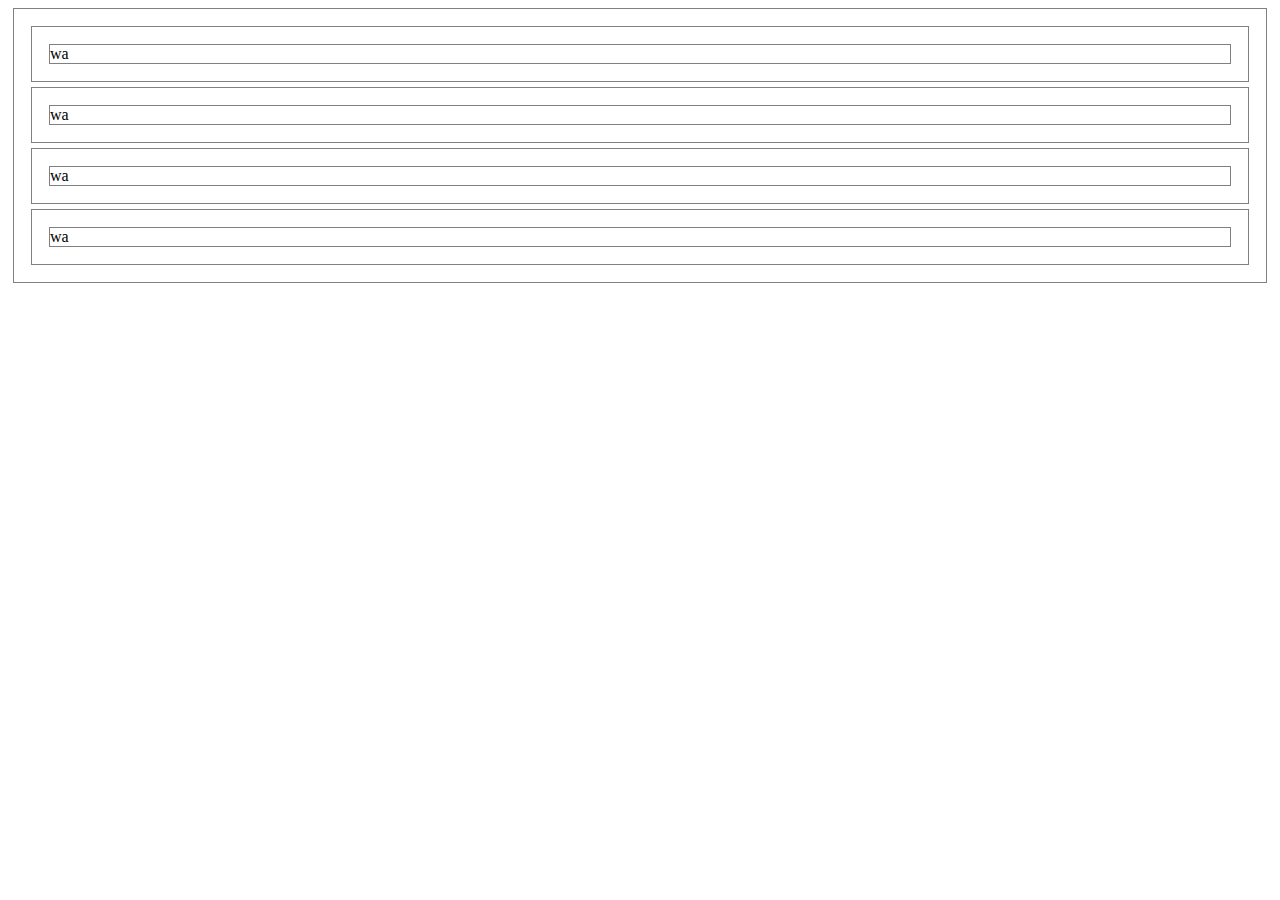
==== src/index.html @ 00e08030 "day11 - new directory structure." ====
<html>
<head>
	<title>{js:leya}</title>
	<link rel="stylesheet" type="text/css" href="css/style-jsleya-reset.css">
	<link rel="stylesheet" type="text/css" href="css/style-jsleya.css">
	<script type="text/javascript" src="js-1.8.js"></script>
	<script type="text/javascript" src="jsleya.js"></script>
	<script type="text/javascript" src="lib/leya.lib.Event.js"></script>
	<script type="text/javascript" src="container/leya.Container.js"></script>
	<script type="text/javascript" src="container/leya.Panel.js"></script>
	<script type="text/javascript" src="container/leya.Button.js"></script>
	<script type="text/javascript" src="data/leya.data.DataTable.js"></script>
	<!-- //// <script type="text/javascript" src="container/leya.panel.Control.js"></script>
	// 
	//  -->
	<script type="text/javascript">

		leya.ready(function() {	

			leya.Container('Com.con', {
				renderTo: leya.getBody(),
				contents: [
					leya.Container({
						contents: [
							leya.Panel({
								title: 'wa'
							})
						]
					}), leya.Container({
						contents: [
							leya.Panel({
								title: 'wa'
							})
						]
					}), leya.Container({
						contents: [
							leya.Panel({
								title: 'wa'
							})
						]
					}), leya.Container({
						contents: [
							leya.Panel({
								title: 'wa'
							})
						]
					})
				]
			}).show();
			
		});

	</script>
</head>
<body>
</body>
</html>
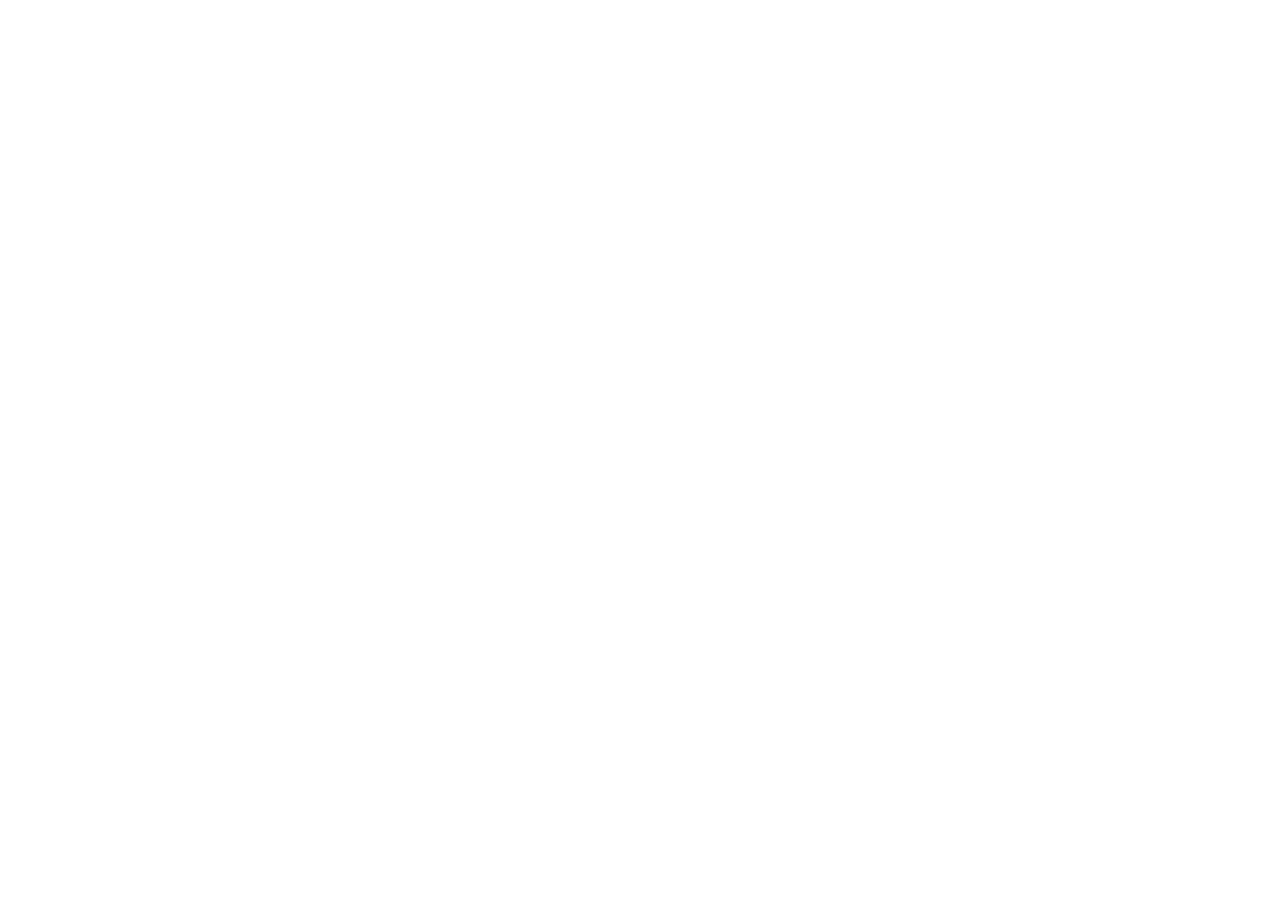
==== commit f3a86a24: "day13" ====
--- a/src/index.html
+++ b/src/index.html
@@ -5,53 +5,95 @@
 	<link rel="stylesheet" type="text/css" href="css/style-jsleya.css">
 	<script type="text/javascript" src="js-1.8.js"></script>
 	<script type="text/javascript" src="jsleya.js"></script>
-	<script type="text/javascript" src="lib/leya.lib.Event.js"></script>
-	<script type="text/javascript" src="container/leya.Container.js"></script>
+	<script type="text/javascript" src="class/leya.EventListener.js"></script>
+	<script type="text/javascript" src="lib/leya.lib.EventManager.js"></script>
+	<script type="text/javascript" src="container/leya.Container2.js"></script>
 	<script type="text/javascript" src="container/leya.Panel.js"></script>
+	<!--<script type="text/javascript" src="container/leya.Container.js"></script>
+	
 	<script type="text/javascript" src="container/leya.Button.js"></script>
 	<script type="text/javascript" src="data/leya.data.DataTable.js"></script>
-	<!-- //// <script type="text/javascript" src="container/leya.panel.Control.js"></script>
+	 //// <script type="text/javascript" src="container/leya.panel.Control.js"></script>
 	// 
 	//  -->
 	<script type="text/javascript">
 
 		leya.ready(function() {	
-
-			leya.Container('Com.con', {
+			leya.Container({
 				renderTo: leya.getBody(),
 				contents: [
-					leya.Container({
+					leya.Panel({
+						title: 'Sample Panel',
+						width: 100,
+						expandWidth: true,
 						contents: [
 							leya.Panel({
-								title: 'wa'
+								title: 'Panel Content'
 							})
 						]
-					}), leya.Container({
-						contents: [
-							leya.Panel({
-								title: 'wa'
-							})
-						]
-					}), leya.Container({
-						contents: [
-							leya.Panel({
-								title: 'wa'
-							})
-						]
-					}), leya.Container({
-						contents: [
-							leya.Panel({
-								title: 'wa'
-							})
-						]
-					})
+					}),
+					leya.Container(),
+					leya.Container()
 				]
 			}).show();
+			// leya.Container('Com.con', {
+			// 	renderTo: leya.getBody(),
+
+			// 	contents: [
+			// 		leya.Panel({
+			// 			title: 'Title',
+			// 			resizable: true,
+			// 			height: 250,
+			// 			width: 500,
+			// 			contents: [
+			// 				leya.Panel({
+			// 					resizable: true,
+			// 					title: 'wa'
+			// 				})
+			// 			],
+			// 			events: {
+			// 				beforeresize: function() {
+			// 					console.log('before resize');
+			// 				},
+			// 				afterresize: function() {
+			// 					console.log('after resize');
+			// 				}
+			// 			}
+			// 		}), leya.Panel({
+			// 			title: 'Title',
+			// 			resizable: true,
+			// 			contents: [
+			// 				leya.Panel({
+			// 					title: 'wa',
+			// 					height: 100,
+			// 					width: 500
+			// 				})
+			// 			],
+			// 			events: {
+			// 				beforeresize: function() {
+			// 					console.log('before resize');
+			// 				},
+			// 				afterresize: function() {
+			// 					console.log('after resize');
+			// 				}
+			// 			}
+			// 		})
+			// 	],
+			// 	events: {
+			// 		beforeresize: function() {
+			// 			console.log('before resize');
+			// 		},
+			// 		afterresize: function() {
+			// 			console.log('after resize');
+			// 		}
+			// 	}
+			// }).show();
 			
 		});
 
 	</script>
 </head>
 <body>
+<time datetime="9/9/2001">
 </body>
 </html>